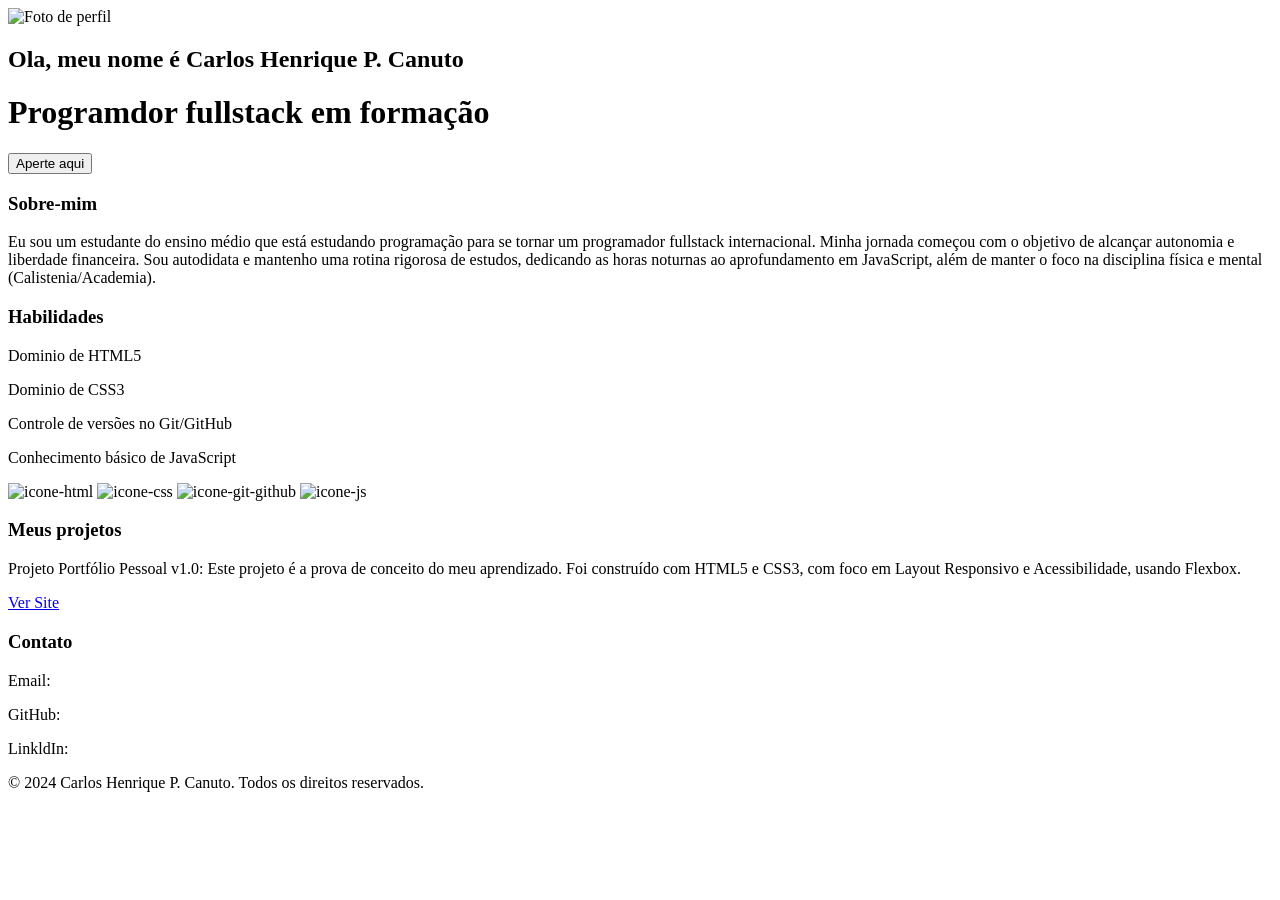
==== portfolio/index.html @ 663e42c1 "Estrutura do site" ====
<!DOCTYPE html>
<html lang="pt-br">
<head>
    <meta charset="UTF-8">
    <meta name="viewport" content="width=device-width, initial-scale=1.0">
    <title>Carlos Henrique - desenvolvedor Full-Stack em formação</title>
    <link rel="stylesheet" href="style.css">
    
</head>
<body>
    <!-- Parte introdutoria -->
    <header class="hero">
        <div class="container-hero">
            <img src="assets/minha-foto.jpg" alt="Foto de perfil" class="foto-perfil">
            <div class="text">
                <h2>Ola, meu nome é Carlos Henrique P. Canuto</h2>
                <h1>Programdor fullstack em formação </h1>
            </div>
        </div>
    </header>
<!-- Parte da descrição -->
    <main class="container">
        <section id="sobre-mim" class="container">
            <button id="mostrar-mensagem-btn">Aperte aqui</button>
            <div id="mensagem-js"></div>
            <div class="about-text">
                <h3>Sobre-mim</h3>
                <p>Eu sou um estudante do ensino médio que está estudando programação para se tornar um programador fullstack internacional.
                    Minha jornada começou com o objetivo de alcançar autonomia e liberdade financeira. 
                    Sou autodidata e mantenho uma rotina rigorosa de estudos, dedicando as horas noturnas ao aprofundamento em JavaScript, além de manter o foco na disciplina física e mental (Calistenia/Academia).
                </p>
            </div>
        </section>
<!-- Parte das habilidades -->
        <section id="skills-habilidades" class="container">
            <div class="skills-text">
                <h3>Habilidades</h3>
                <p>Dominio de HTML5</p>
                <p>Dominio de CSS3</p>
                <p>Controle de versões no Git/GitHub</p>
                <p>Conhecimento básico de JavaScript</p>
            </div>
            <div class="imagens-de-skills">
                <img src="assets/" alt="icone-html" class="img-skill-HTML5">
                <img src="assets/" alt="icone-css" class="img-skill-CSS3">
                <img src="assets/" alt="icone-git-github" class="img-skill-GitHub">
                <img src="assets/" alt="icone-js" class="img-skill-JavaScript">
            </div>
        </section>
<!-- Parte dos projetos -->
        <section id="projetos" class="container">
            <div class="projects-text">
                <h3>Meus projetos</h3>
                <p>
                    Projeto Portfólio Pessoal v1.0: Este projeto é a prova de conceito do meu aprendizado. Foi construído com HTML5 e CSS3, com foco em Layout Responsivo e Acessibilidade, usando Flexbox.
                </p>
                </div>
                <div class="project-links">
                    <a href="https://carlos-henrique-portfolio.netlify.app/" target="_blank" class="btn">Ver Site</a>
                </div>
        </section>
<!-- Parte final -->
        <section id="contato">
            <div class="contato-text">
                <h3>Contato</h3>
                <p>Email: </p>
                <p>GitHub: </p>
                <p>LinkldIn:</p>
        </section>
    </main>

    <footer>
        <div class="container">
            <p>&copy; 2024 Carlos Henrique P. Canuto. Todos os direitos reservados.</p>
        </div>
    </footer>
    <script src="script.js"></script>
</body>
</html>
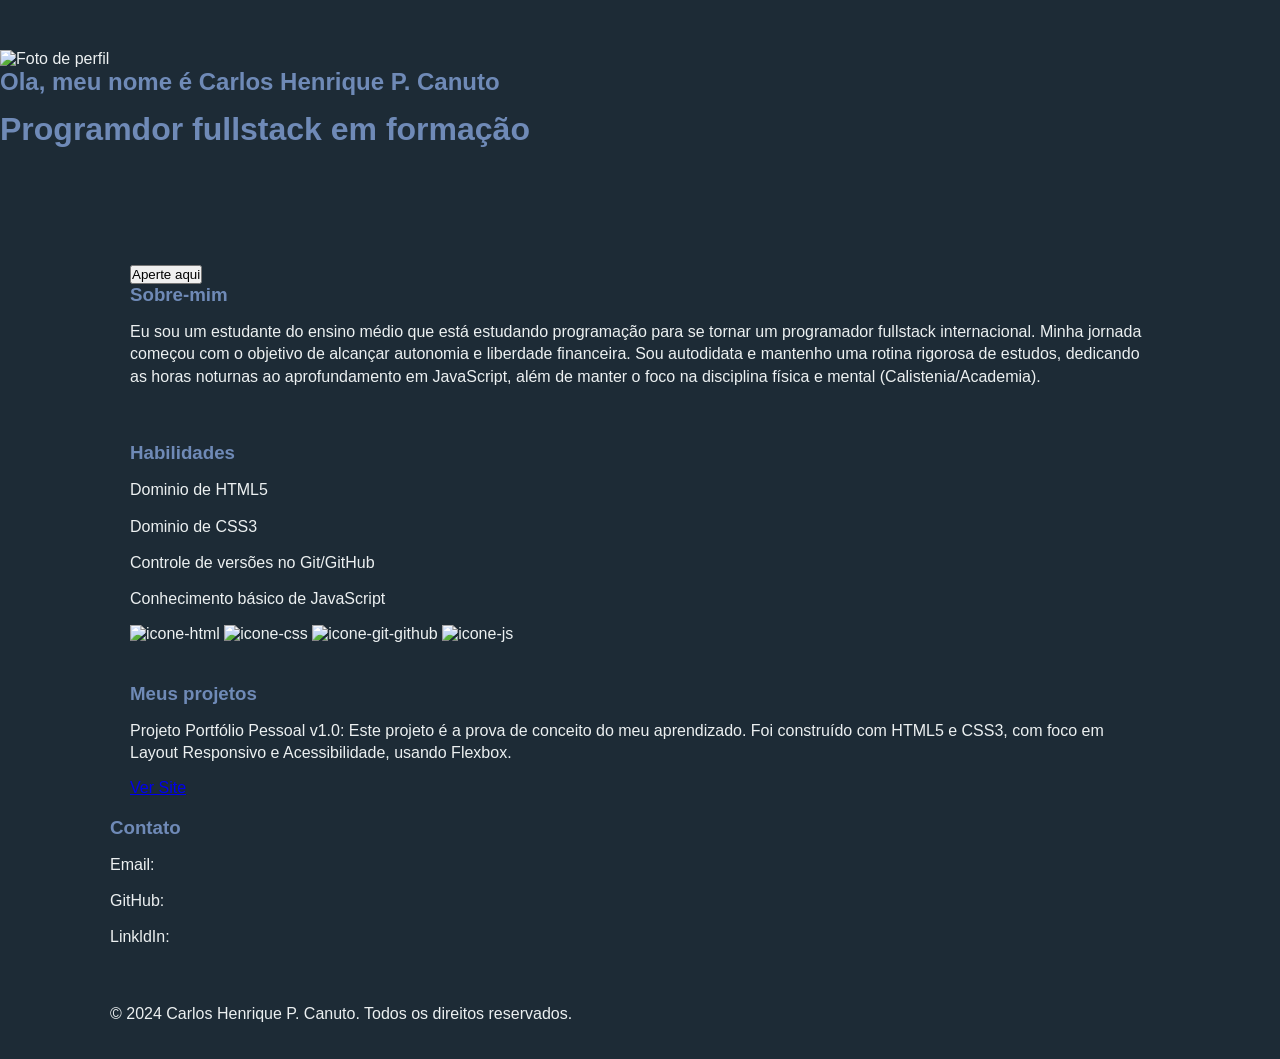
==== commit ab5c1950: "Nova estrutura" ====
--- a/portfolio/index.html
+++ b/portfolio/index.html
@@ -5,6 +5,7 @@
     <meta name="viewport" content="width=device-width, initial-scale=1.0">
     <title>Carlos Henrique - desenvolvedor Full-Stack em formação</title>
     <link rel="stylesheet" href="style.css">
+    <script src="script.js"></script>
     
 </head>
 <body>
@@ -74,6 +75,5 @@
             <p>&copy; 2024 Carlos Henrique P. Canuto. Todos os direitos reservados.</p>
         </div>
     </footer>
-    <script src="script.js"></script>
 </body>
 </html>
--- a/portfolio/style.css
+++ b/portfolio/style.css
@@ -0,0 +1,42 @@
+/*Reset para consistência do site entre navegadores*/
+*{
+    margin: 0;
+    padding: 0;
+    box-sizing: border-box;
+}
+/*Seção de cores do projeto*/
+:root {
+    /* Cor primaria do fundo (background) */
+    --color-de-fundo: #1D2B36;
+    /*Cor do fundo para cartões/cards/módulos*/
+    --color-de-fundo-segundaria: #6F8AB7;
+    /*Cor do texto*/
+    --color-text-primary: #ECF0F1;
+    /*Cor de destaaque/acento (Botões, links, títulos secundários)*/
+    --color-accent: #6F8AB7;
+}
+body{
+    background-color: var(--color-de-fundo);
+    color: var(--color-text-primary);
+    font-family: 'Segoe UI', Tahoma, Geneva, Verdana, sans-serif;
+}
+
+h1, h2, h3, h4, h5, h6 {
+    color: var(--color-accent);
+    margin-bottom: 15px;
+}
+p{
+    line-height: 1.4;
+    margin-bottom: 14px;
+    color: var(--color-text-primary);
+}
+.container{
+    max-width: 1100px;
+    margin: 0 auto;
+    padding: 20px;
+}
+.hero{
+    text-align: left;
+    padding: 50px 0;
+    height: 25vh;
+}
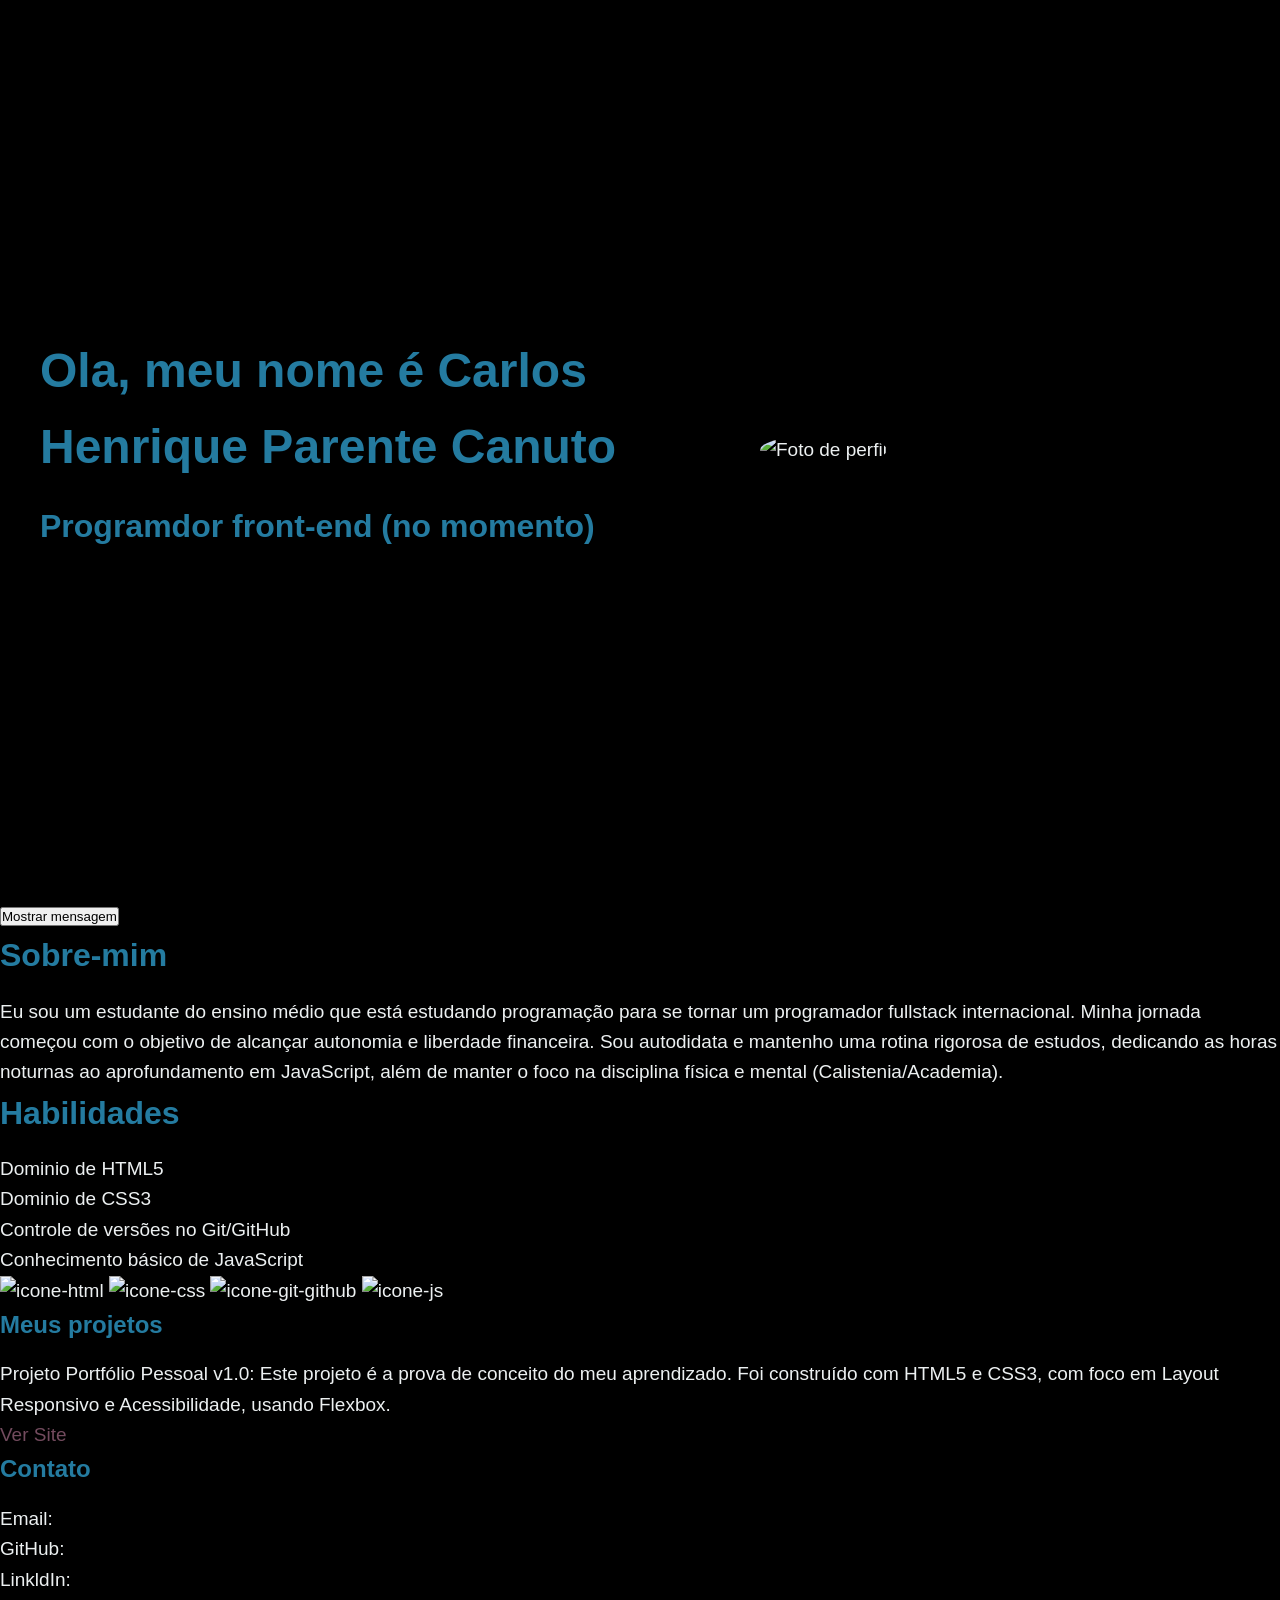
==== commit 49632fc8: "CSS apdate" ====
--- a/portfolio/index.html
+++ b/portfolio/index.html
@@ -5,27 +5,28 @@
     <meta name="viewport" content="width=device-width, initial-scale=1.0">
     <title>Carlos Henrique - desenvolvedor Full-Stack em formação</title>
     <link rel="stylesheet" href="style.css">
-    <script src="script.js"></script>
     
 </head>
 <body>
     <!-- Parte introdutoria -->
     <header class="hero">
-        <div class="container-hero">
-            <img src="assets/minha-foto.jpg" alt="Foto de perfil" class="foto-perfil">
-            <div class="text">
-                <h2>Ola, meu nome é Carlos Henrique P. Canuto</h2>
-                <h1>Programdor fullstack em formação </h1>
+        <section class="section-hero">
+            <div class="hero-text">    
+                <h1>Ola, meu nome é Carlos Henrique Parente Canuto</h1>  
+                <h2>Programdor front-end (no momento) </h2> 
             </div>
-        </div>
+            <div class="hero-img">
+                <img src="assets/js.png" alt="Foto de perfil" class="foto-perfil">
+            </div>
+        </section>
     </header>
 <!-- Parte da descrição -->
-    <main class="container">
+    <main class="main-container">
         <section id="sobre-mim" class="container">
-            <button id="mostrar-mensagem-btn">Aperte aqui</button>
+            <button id="mostrar-mensagem-btn" class="button">Mostrar mensagem</button>
             <div id="mensagem-js"></div>
             <div class="about-text">
-                <h3>Sobre-mim</h3>
+                <h2>Sobre-mim</h2>
                 <p>Eu sou um estudante do ensino médio que está estudando programação para se tornar um programador fullstack internacional.
                     Minha jornada começou com o objetivo de alcançar autonomia e liberdade financeira. 
                     Sou autodidata e mantenho uma rotina rigorosa de estudos, dedicando as horas noturnas ao aprofundamento em JavaScript, além de manter o foco na disciplina física e mental (Calistenia/Academia).
@@ -35,7 +36,7 @@
 <!-- Parte das habilidades -->
         <section id="skills-habilidades" class="container">
             <div class="skills-text">
-                <h3>Habilidades</h3>
+                <h2>Habilidades</h2>
                 <p>Dominio de HTML5</p>
                 <p>Dominio de CSS3</p>
                 <p>Controle de versões no Git/GitHub</p>
@@ -43,7 +44,7 @@
             </div>
             <div class="imagens-de-skills">
                 <img src="assets/" alt="icone-html" class="img-skill-HTML5">
-                <img src="assets/" alt="icone-css" class="img-skill-CSS3">
+                <img src="assets/i" alt="icone-css" class="img-skill-CSS3">
                 <img src="assets/" alt="icone-git-github" class="img-skill-GitHub">
                 <img src="assets/" alt="icone-js" class="img-skill-JavaScript">
             </div>
@@ -57,11 +58,11 @@
                 </p>
                 </div>
                 <div class="project-links">
-                    <a href="https://carlos-henrique-portfolio.netlify.app/" target="_blank" class="btn">Ver Site</a>
+                    <a href="https://github.com/henrique-fullstack" target="_blank" class="btn">Ver Site</a>
                 </div>
         </section>
 <!-- Parte final -->
-        <section id="contato">
+        <section id="contato" class="container">
             <div class="contato-text">
                 <h3>Contato</h3>
                 <p>Email: </p>
@@ -72,8 +73,9 @@
 
     <footer>
         <div class="container">
-            <p>&copy; 2024 Carlos Henrique P. Canuto. Todos os direitos reservados.</p>
+            <p>&copy; 2025 Carlos Henrique P. Canuto. Todos os direitos reservados.</p>
         </div>
     </footer>
+    <script src="script.js"></script>
 </body>
 </html>
--- a/portfolio/style.css
+++ b/portfolio/style.css
@@ -1,42 +1,85 @@
-/*Reset para consistência do site entre navegadores*/
 *{
     margin: 0;
     padding: 0;
     box-sizing: border-box;
-}
-/*Seção de cores do projeto*/
-:root {
-    /* Cor primaria do fundo (background) */
-    --color-de-fundo: #1D2B36;
-    /*Cor do fundo para cartões/cards/módulos*/
-    --color-de-fundo-segundaria: #6F8AB7;
-    /*Cor do texto*/
-    --color-text-primary: #ECF0F1;
-    /*Cor de destaaque/acento (Botões, links, títulos secundários)*/
-    --color-accent: #6F8AB7;
-}
-body{
-    background-color: var(--color-de-fundo);
-    color: var(--color-text-primary);
-    font-family: 'Segoe UI', Tahoma, Geneva, Verdana, sans-serif;
+    -webkit-font-smoothing: antialiased;
+    -moz-osx-font-smoothing: grayscale;
 }
 
-h1, h2, h3, h4, h5, h6 {
+:root{
+    --color-bg:#000000;
+    --color-primary:#ECF0F1; /* Cor do texto principal*/
+    --color-secondary:#734B5E; /* Cor dos links e botões */
+    --color-accent:#247BA0; /* Cor de destaque */
+    --font-family: 'Arial', sans-serif;
+}
+html{
+    scroll-behavior: smooth;
+    font-size: 62.5%;
+}
+
+body{
+    background-color: var(--color-bg);
+    color: var(--color-primary);
+    font-family: var(--font-family);
+    font-size: 1.9rem;
+    line-height: 1.6;
+}
+
+h1, h2, h3{
+    font-weight: bold;
+    margin-bottom: 1.5rem;
     color: var(--color-accent);
-    margin-bottom: 15px;
 }
-p{
-    line-height: 1.4;
-    margin-bottom: 14px;
-    color: var(--color-text-primary);
+h1{
+    font-size: 4.8rem;
 }
-.container{
-    max-width: 1100px;
+h2{
+    font-size: 3.2rem;
+}
+h3{
+    font-size: 2.4rem;
+}
+
+a{
+    color: var(--color-secondary);
+    text-decoration: none;
+    transition: color 0.3s ease;
+}
+
+ul{
+    list-style: none;
+}
+
+.section-hero{
+    display: flex;
+    align-items: center;
+    justify-content: space-between;
+    padding: 40px;
+    min-height: 100vh;
+    gap: 2rem;
+}
+
+.hero-text{
+    width: 50%;
+}
+.hero-img{
+    width: 40%;
+}
+
+.foto-perfil{
+    max-width: 70%;
+    height: auto;
+    border-radius: 50%;
+}
+
+.main-contaneir{
+    display: flex;
+    max-width: 1200px;
     margin: 0 auto;
     padding: 20px;
+    flex-direction: column;
+    gap: 4rem;
+    justify-content: flex-start;
+    align-items: flex-start;
 }
-.hero{
-    text-align: left;
-    padding: 50px 0;
-    height: 25vh;
-}
